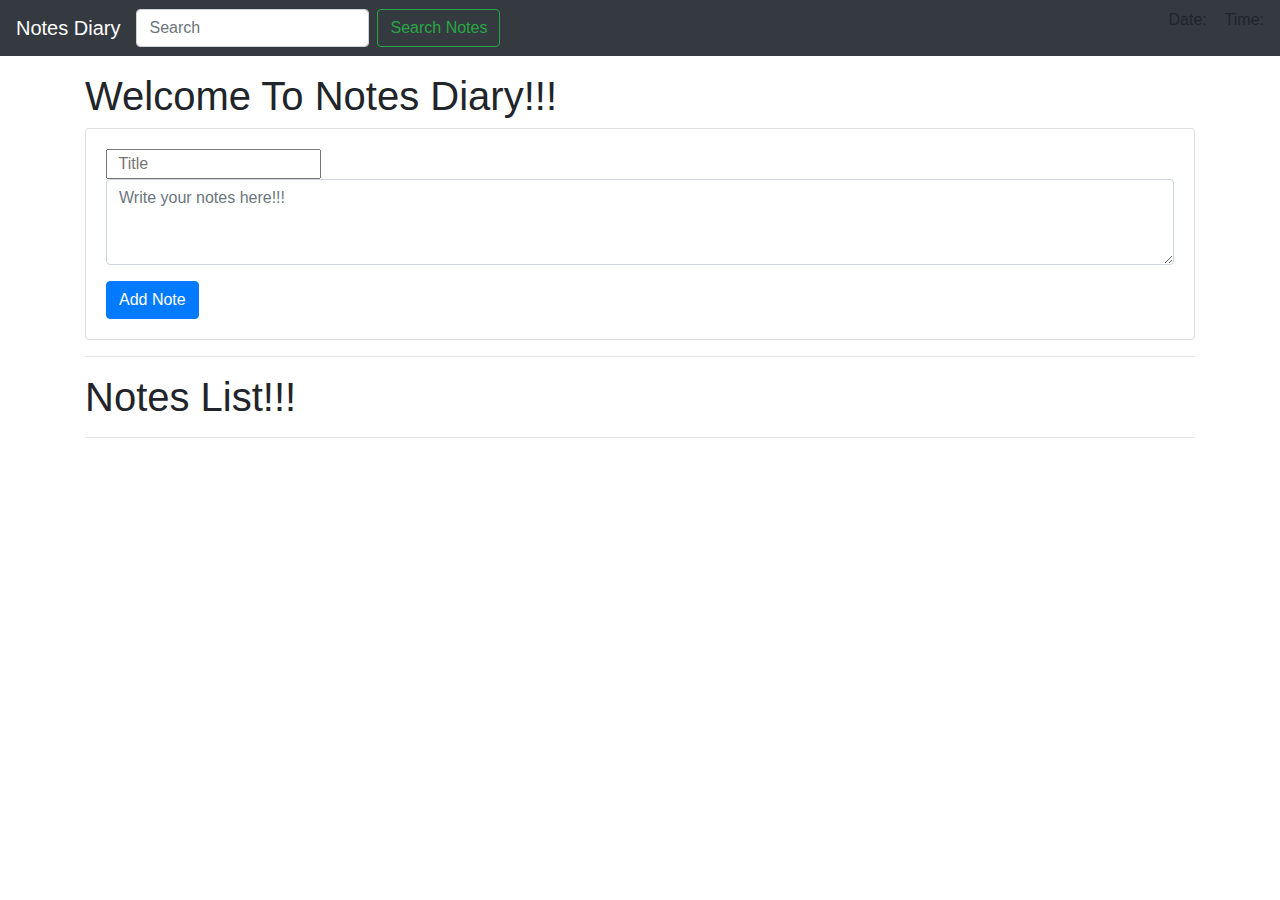
==== notesDiary.html @ f8c9c3ed "Create notesDiary.html" ====
<!DOCTYPE html>
<html lang="en">

<head>
    <meta charset="UTF-8">
    <meta name="viewport" content="width=device-width, initial-scale=1.0">
    <meta http-equiv="X-UA-Compatible" content="ie=edge">

    <title>Notes Diary</title>

    <!-- Bootstrap -->
    <link rel="stylesheet" href="https://stackpath.bootstrapcdn.com/bootstrap/4.3.1/css/bootstrap.min.css"
        integrity="sha384-ggOyR0iXCbMQv3Xipma34MD+dH/1fQ784/j6cY/iJTQUOhcWr7x9JvoRxT2MZw1T" crossorigin="anonymous">
    <link rel="stylesheet" href="notesDiary.css">
</head>

<body>
    <!-- Bootstrap -->
    <nav class="navbar navbar-expand-lg navbar-dark bg-dark">
        <a class="navbar-brand" href="#">Notes Diary</a>
        <button class="navbar-toggler" type="button" data-toggle="collapse" data-target="#navbarSupportedContent"
            aria-controls="navbarSupportedContent" aria-expanded="false" aria-label="Toggle navigation">
            <span class="navbar-toggler-icon"></span>
        </button>

        <div class="collapse navbar-collapse" id="navbarSupportedContent">
            <form class="form-inline my-2 my-lg-0">
                <input class="form-control mr-sm-2" id="searchText" type="search" placeholder="Search"
                    aria-label="Search">
                <button class="btn btn-outline-success my-2 my-sm-0" type="submit">Search Notes</button>
            </form>
        </div>
        <p id="live">Date:<span id="date"></span></p>
        <p>&nbsp;&nbsp;&nbsp;&nbsp;</p>
        <p id="live">Time:<span id="time"></span></p>
    </nav>


    <div class="container my-3">
        <h1>Welcome To Notes Diary!!!</h1>
        <div class="card">
            <div class="card-body">
                <div class="form-group">
                    <input class="title-control" id="addTitle" placeholder="  Title"></input>
                    <textarea class="form-control" id="addText" rows="3"
                        placeholder="Write your notes here!!!"></textarea>
                </div>
                <button class="btn btn-primary" id="addBtn">Add Note</button>
            </div>
        </div>
        <hr>
        <h1>Notes List!!!</h1>
        <hr>
        <div id="notes" class="row container-fluid"> </div>
    </div>

    <!-- Bootstrap -->
    <script src="https://code.jquery.com/jquery-3.3.1.slim.min.js"
        integrity="sha384-q8i/X+965DzO0rT7abK41JStQIAqVgRVzpbzo5smXKp4YfRvH+8abtTE1Pi6jizo"
        crossorigin="anonymous"></script>
    <script src="https://cdnjs.cloudflare.com/ajax/libs/popper.js/1.14.7/umd/popper.min.js"
        integrity="sha384-UO2eT0CpHqdSJQ6hJty5KVphtPhzWj9WO1clHTMGa3JDZwrnQq4sF86dIHNDz0W1"
        crossorigin="anonymous"></script>
    <script src="https://stackpath.bootstrapcdn.com/bootstrap/4.3.1/js/bootstrap.min.js"
        integrity="sha384-JjSmVgyd0p3pXB1rRibZUAYoIIy6OrQ6VrjIEaFf/nJGzIxFDsf4x0xIM+B07jRM"
        crossorigin="anonymous"></script>
    <script src="notesDiary.js"></script>

    <script>
        //For displaying Time
        function displayTime() {
            time = new Date();
            document.getElementById('time').innerHTML = " " + " " + time.getHours() + ":" + time.getMinutes() + ":" + time.getSeconds();;
        }
        // setTimeout --> Alllows us to run the function once after the interval of time
        setInterval(displayTime, 1000);
    </script>
</body>

</html>
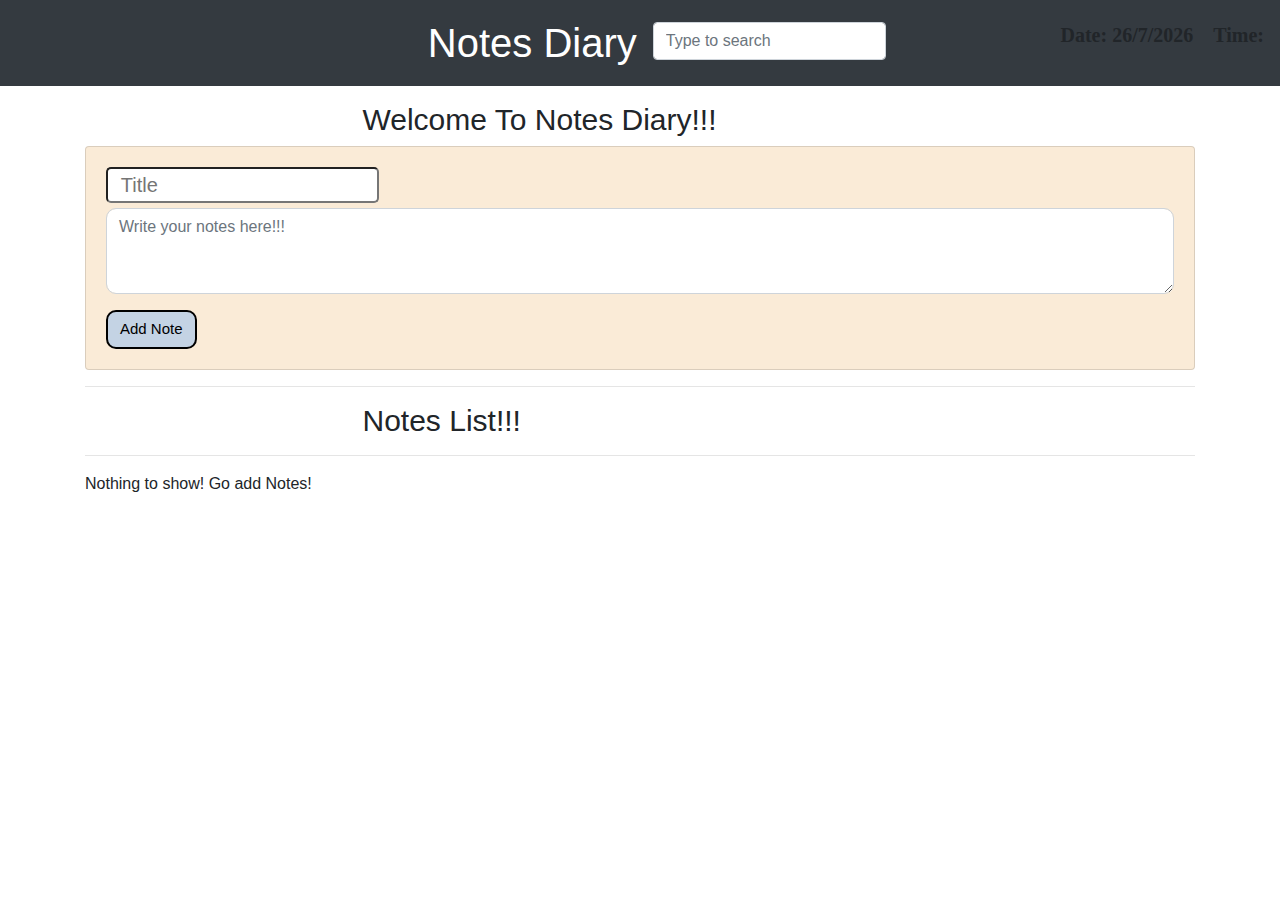
==== commit 3b8665bd: "commit" ====
--- a/notesDiary.html
+++ b/notesDiary.html
@@ -25,9 +25,8 @@
 
         <div class="collapse navbar-collapse" id="navbarSupportedContent">
             <form class="form-inline my-2 my-lg-0">
-                <input class="form-control mr-sm-2" id="searchText" type="search" placeholder="Search"
+                <input class="form-control mr-sm-2" id="searchText" type="search" placeholder="Type to search"
                     aria-label="Search">
-                <button class="btn btn-outline-success my-2 my-sm-0" type="submit">Search Notes</button>
             </form>
         </div>
         <p id="live">Date:<span id="date"></span></p>
@@ -45,7 +44,7 @@
                     <textarea class="form-control" id="addText" rows="3"
                         placeholder="Write your notes here!!!"></textarea>
                 </div>
-                <button class="btn btn-primary" id="addBtn">Add Note</button>
+                <button class="btn" id="addBtn">Add Note</button>
             </div>
         </div>
         <hr>
--- a/notesDiary.css
+++ b/notesDiary.css
@@ -0,0 +1,81 @@
+/* Whole body */
+body {
+  align-items: center;
+}
+
+/* Notes Diary heading */
+.navbar-brand {
+  font-family: sans-serif;
+  font-size: 40px;
+}
+
+/* Date Time */
+#live {
+  font-size: 20px;
+}
+
+/* Welcome To Notes Diary!!! */
+h1 {
+  margin-left: 25%;
+  font-size: 30px;
+}
+
+/* Title portion */
+input {
+  border-radius: 5px;
+  align-self: center;
+  margin-bottom: 5px;
+}
+
+/* Text portion */
+#addText {
+  border-radius: 10px;
+}
+
+/* Add Note Button */
+#addBtn {
+  border-radius: 10px;
+}
+
+/* Search Button */
+a {
+  margin-left: 33%;
+  align-content: center;
+}
+
+/* Added notes */
+p {
+  font-family: Georgia, "Times New Roman", Times, serif;
+  font-size: 20px;
+  font-weight: bolder;
+}
+
+/* Title content */
+.card {
+  font-size: 20px;
+  background-color: antiquewhite;
+  /* text-align: center; */
+}
+
+/* Notes content */
+.card-text {
+  font-style: normal;
+  font-size: 16px;
+  color: rgb(50, 50, 50);
+}
+
+/* Button */
+.del,
+.btn {
+  background-color: #c4d3e4;
+  color: black;
+  border-radius: 10px;
+  border: 2px solid black;
+  font-weight: 45px;
+  font-size: 15px;
+}
+
+.del:hover,
+.btn:hover {
+  background-color: rgb(101, 165, 226);
+}
